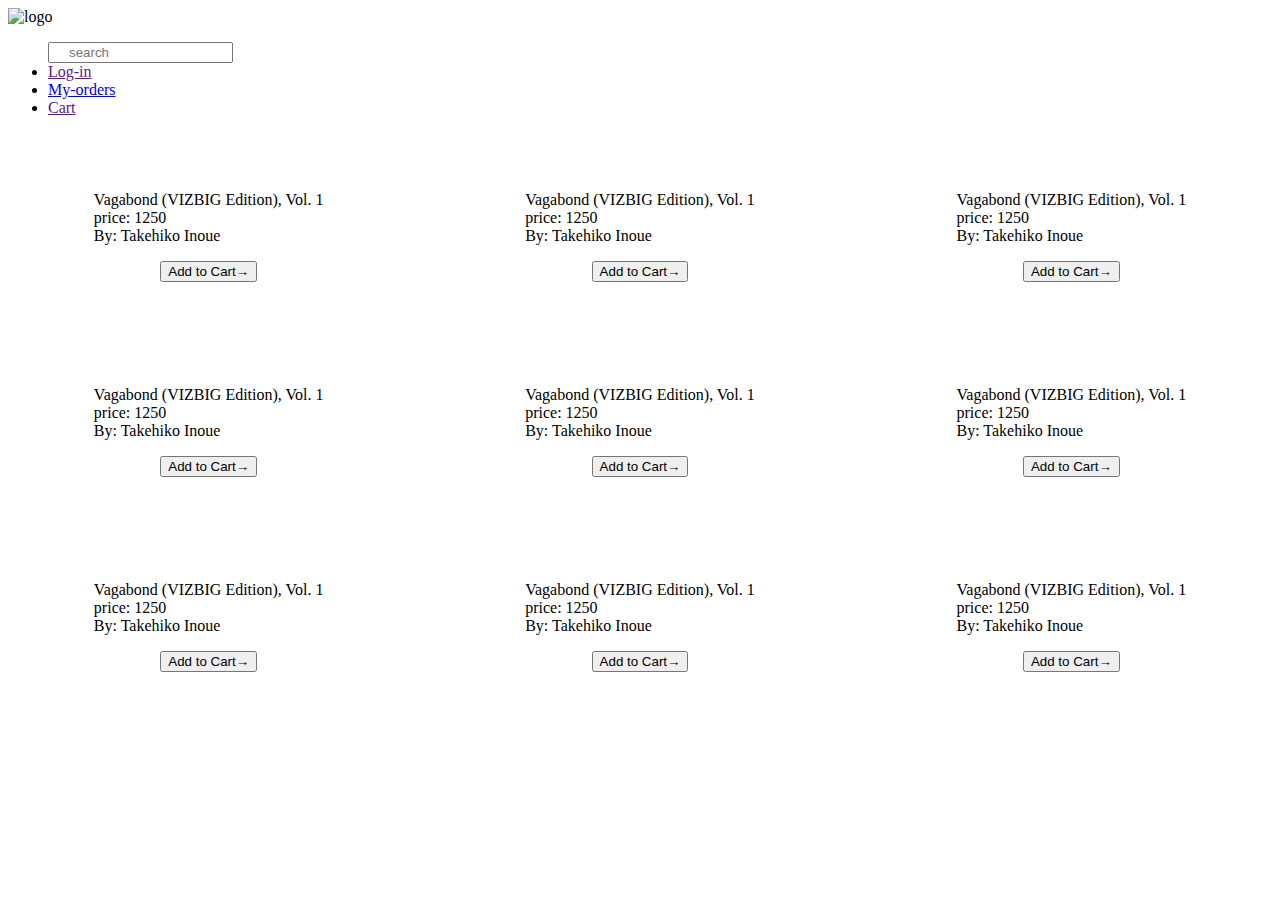
==== html/aplliances.html @ 9edbc268 "added recent orders" ====
<!DOCTYPE html>
<html lang="en">
<head>
    <meta charset="UTF-8">
    <meta http-equiv="X-UA-Compatible" content="IE=edge">
    <meta name="viewport" content="width=device-width, initial-scale=1.0">
    <title>Catalogue</title>
    <link rel="stylesheet" href="/css/catalogue.css">
    <link rel="stylesheet" href="/css/nav.css">
    <style>
        
        .grid{
            display: grid;
            grid-template-columns: 1fr 1fr 1fr;
            grid-gap: 30px;
    
        }
        .grid-item{
            display: flex;
            justify-content: center;
            flex-direction: column;
            align-items: center;
        }
        .grid-item  img {
       

       transition: transform .2s;
       width: 200px;
 
       padding: 20px;
     }
     .grid-item img:hover{
      
       -ms-transform: scale(1.25); /* IE 9 */
 -webkit-transform: scale(1.25); /* Safari 3-8 */
 transform: scale(1.10); 
     }
        
    </style>
</head>
<body >
    <div>
        <nav>
            <div class="logo">
                <img src="../logo/logo.png" alt="logo">
                
            </div>
            
            
                <ul>
                    <div class="search">
                        <form action="">
                            <input class="search_btn" type="search" placeholder="&emsp; search">
                        </form>
                    </div>
                
                    <li class="login">
                        <a href="">Log-in</a>
                    </li>
                    <li>
                        <a href="order.html">My-orders</a>
                    </li>
                    <li>
                        <a href="">Cart</a>
                    </li>
                </ul>
        </nav>

    </div>
    <div class="main">


           <div class="grid">
            <div class="grid-item"><img src="/images/appliances1.webp" alt=""><br> Vagabond (VIZBIG Edition), Vol. 1 <br>price: 1250 <br>By: Takehiko Inoue <p><button>Add to Cart<span>&#8594;</span></button></p></div>
            <div class="grid-item"><img src="/images/appliances2.webp" alt=""><br> Vagabond (VIZBIG Edition), Vol. 1 <br>price: 1250 <br>By: Takehiko Inoue <p><button>Add to Cart<span>&#8594;</span></button></p></div>
            <div class="grid-item"><img src="/images/appliances3.webp" alt=""><br> Vagabond (VIZBIG Edition), Vol. 1 <br>price: 1250 <br>By: Takehiko Inoue <p><button>Add to Cart<span>&#8594;</span></button></p></div>
            <div class="grid-item"><img src="/images/appliances4.webp" alt=""><br> Vagabond (VIZBIG Edition), Vol. 1 <br>price: 1250 <br>By: Takehiko Inoue <p><button>Add to Cart<span>&#8594;</span></button></p></div>
            <div class="grid-item"><img src="/images/appliances5.webp" alt=""><br> Vagabond (VIZBIG Edition), Vol. 1 <br>price: 1250 <br>By: Takehiko Inoue <p><button>Add to Cart<span>&#8594;</span></button></p></div>
            <div class="grid-item"><img src="/images/appliances6.webp" alt=""><br> Vagabond (VIZBIG Edition), Vol. 1 <br>price: 1250 <br>By: Takehiko Inoue <p><button>Add to Cart<span>&#8594;</span></button></p></div>
            <div class="grid-item"><img src="/images/appliances7.webp" alt=""><br> Vagabond (VIZBIG Edition), Vol. 1 <br>price: 1250 <br>By: Takehiko Inoue <p><button>Add to Cart<span>&#8594;</span></button></p></div>
            <div class="grid-item"><img src="/images/appliances8.webp" alt=""><br> Vagabond (VIZBIG Edition), Vol. 1 <br>price: 1250 <br>By: Takehiko Inoue <p><button>Add to Cart<span>&#8594;</span></button></p></div>
            <div class="grid-item"><img src="/images/appliances9.webp" alt=""><br> Vagabond (VIZBIG Edition), Vol. 1 <br>price: 1250 <br>By: Takehiko Inoue <p><button>Add to Cart<span>&#8594;</span></button></p></div>
           
          </div>
    </div>
   
</body>
</html>
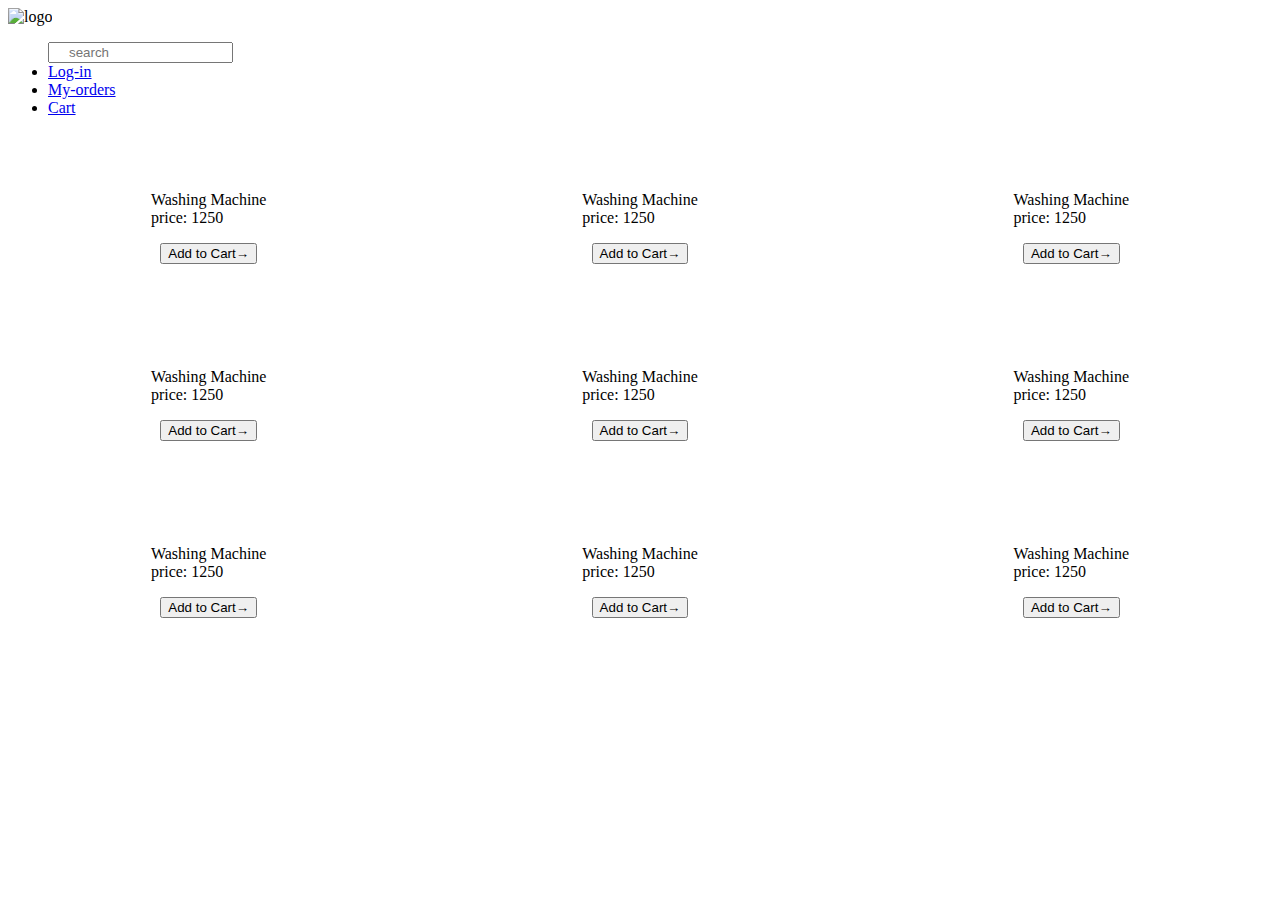
==== commit c147c0da: "Minor Changes" ====
--- a/html/aplliances.html
+++ b/html/aplliances.html
@@ -7,13 +7,18 @@
     <title>Catalogue</title>
     <link rel="stylesheet" href="/css/catalogue.css">
     <link rel="stylesheet" href="/css/nav.css">
+    <link href="https://fonts.googleapis.com/css2?family=Montserrat:wght@700&display=swap" rel="stylesheet">
     <style>
         
         .grid{
             display: grid;
             grid-template-columns: 1fr 1fr 1fr;
             grid-gap: 30px;
+
     
+        }
+        .grid button{
+            cursor: pointer;
         }
         .grid-item{
             display: flex;
@@ -55,13 +60,13 @@
                     </div>
                 
                     <li class="login">
-                        <a href="">Log-in</a>
+                        <a href="login.html">Log-in</a>
                     </li>
                     <li>
                         <a href="order.html">My-orders</a>
                     </li>
                     <li>
-                        <a href="">Cart</a>
+                        <a href="cart.html">Cart</a>
                     </li>
                 </ul>
         </nav>
@@ -71,15 +76,15 @@
 
 
            <div class="grid">
-            <div class="grid-item"><img src="/images/appliances1.webp" alt=""><br> Vagabond (VIZBIG Edition), Vol. 1 <br>price: 1250 <br>By: Takehiko Inoue <p><button>Add to Cart<span>&#8594;</span></button></p></div>
-            <div class="grid-item"><img src="/images/appliances2.webp" alt=""><br> Vagabond (VIZBIG Edition), Vol. 1 <br>price: 1250 <br>By: Takehiko Inoue <p><button>Add to Cart<span>&#8594;</span></button></p></div>
-            <div class="grid-item"><img src="/images/appliances3.webp" alt=""><br> Vagabond (VIZBIG Edition), Vol. 1 <br>price: 1250 <br>By: Takehiko Inoue <p><button>Add to Cart<span>&#8594;</span></button></p></div>
-            <div class="grid-item"><img src="/images/appliances4.webp" alt=""><br> Vagabond (VIZBIG Edition), Vol. 1 <br>price: 1250 <br>By: Takehiko Inoue <p><button>Add to Cart<span>&#8594;</span></button></p></div>
-            <div class="grid-item"><img src="/images/appliances5.webp" alt=""><br> Vagabond (VIZBIG Edition), Vol. 1 <br>price: 1250 <br>By: Takehiko Inoue <p><button>Add to Cart<span>&#8594;</span></button></p></div>
-            <div class="grid-item"><img src="/images/appliances6.webp" alt=""><br> Vagabond (VIZBIG Edition), Vol. 1 <br>price: 1250 <br>By: Takehiko Inoue <p><button>Add to Cart<span>&#8594;</span></button></p></div>
-            <div class="grid-item"><img src="/images/appliances7.webp" alt=""><br> Vagabond (VIZBIG Edition), Vol. 1 <br>price: 1250 <br>By: Takehiko Inoue <p><button>Add to Cart<span>&#8594;</span></button></p></div>
-            <div class="grid-item"><img src="/images/appliances8.webp" alt=""><br> Vagabond (VIZBIG Edition), Vol. 1 <br>price: 1250 <br>By: Takehiko Inoue <p><button>Add to Cart<span>&#8594;</span></button></p></div>
-            <div class="grid-item"><img src="/images/appliances9.webp" alt=""><br> Vagabond (VIZBIG Edition), Vol. 1 <br>price: 1250 <br>By: Takehiko Inoue <p><button>Add to Cart<span>&#8594;</span></button></p></div>
+            <div class="grid-item"><img src="/images/appliances1.webp" alt=""><br> Washing Machine <br>price: 1250 <br> <p><button onclick="window.location.href = 'cart.html';">Add to Cart<span>&#8594;</span></button></p></div>
+            <div class="grid-item"><img src="/images/appliances2.webp" alt=""><br> Washing Machine <br>price: 1250 <br> <p><button onclick="window.location.href = 'cart.html';">Add to Cart<span>&#8594;</span></button></p></div>
+            <div class="grid-item"><img src="/images/appliances3.webp" alt=""><br> Washing Machine <br>price: 1250 <br> <p><button onclick="window.location.href = 'cart.html';">Add to Cart<span>&#8594;</span></button></p></div>
+            <div class="grid-item"><img src="/images/appliances4.webp" alt=""><br> Washing Machine <br>price: 1250 <br> <p><button onclick="window.location.href = 'cart.html';">Add to Cart<span>&#8594;</span></button></p></div>
+            <div class="grid-item"><img src="/images/appliances5.webp" alt=""><br> Washing Machine <br>price: 1250 <br> <p><button onclick="window.location.href = 'cart.html';">Add to Cart<span>&#8594;</span></button></p></div>
+            <div class="grid-item"><img src="/images/appliances6.webp" alt=""><br> Washing Machine <br>price: 1250 <br> <p><button onclick="window.location.href = 'cart.html';">Add to Cart<span>&#8594;</span></button></p></div>
+            <div class="grid-item"><img src="/images/appliances7.webp" alt=""><br> Washing Machine <br>price: 1250 <br> <p><button onclick="window.location.href = 'cart.html';">Add to Cart<span>&#8594;</span></button></p></div>
+            <div class="grid-item"><img src="/images/appliances8.webp" alt=""><br> Washing Machine <br>price: 1250 <br> <p><button onclick="window.location.href = 'cart.html';">Add to Cart<span>&#8594;</span></button></p></div>
+            <div class="grid-item"><img src="/images/appliances9.webp" alt=""><br> Washing Machine <br>price: 1250 <br> <p><button onclick="window.location.href = 'cart.html';">Add to Cart<span>&#8594;</span></button></p></div>
            
           </div>
     </div>
